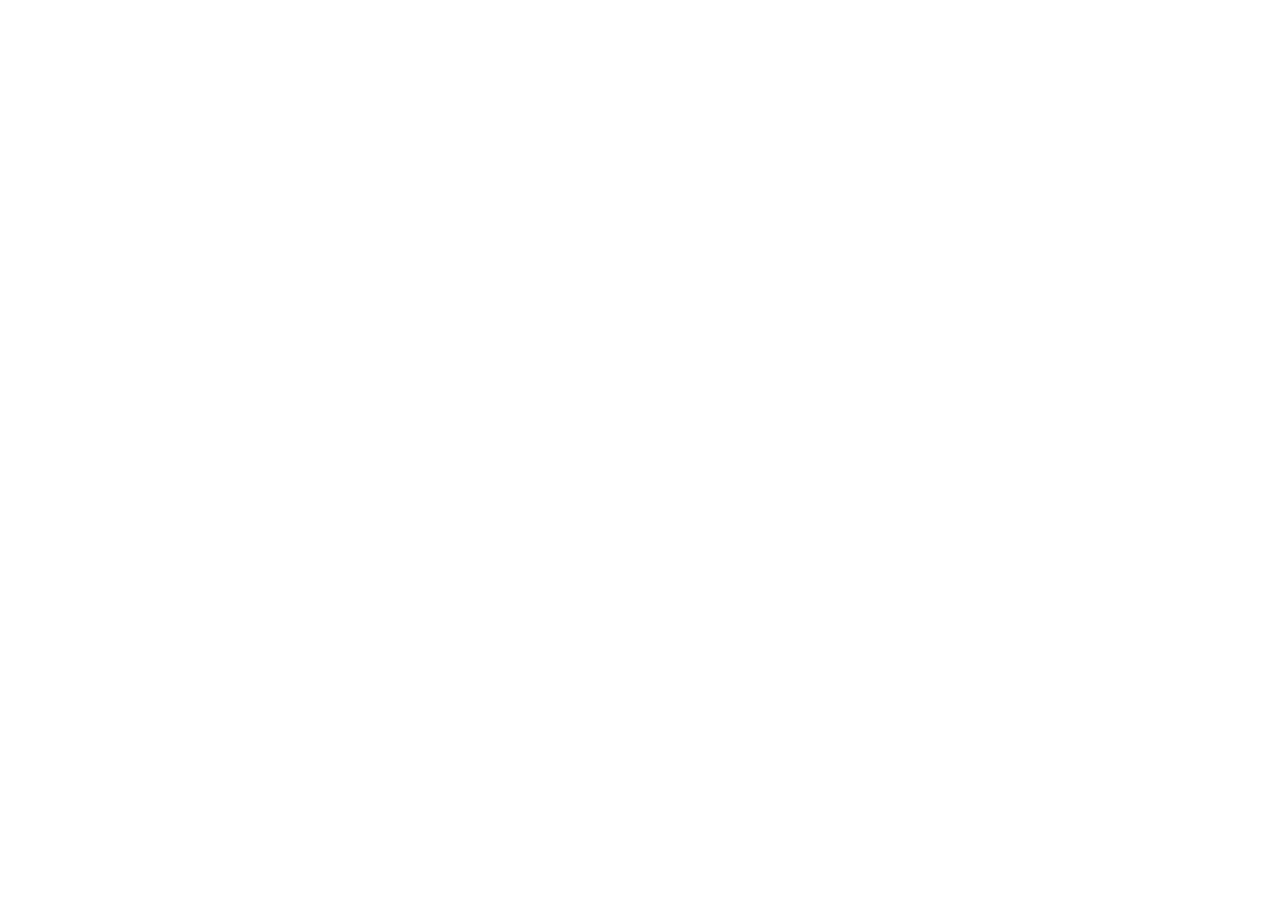
==== WDUnit1/WDLesson1_1Practical/index.html @ 51b712dd "upload Unit 1" ====
<!DOCTYPE html>
<!-- WD Lesson 1.1: How do we display text on a web page?
     Resources 
      https://www.w3schools.com/html/html_intro.asp
      https://www.w3schools.com/tags/tag_hr.asp
      https://www.w3schools.com/tags/tag_hn.asp
      https://www.w3schools.com/tags/tag_p.asp
-->

<html>
  <head>
    <!-- Challenge 1: Change the title of the page to Exploring Basic HTML -->
    <title>Page Title</title>
    <link href="style.css" rel="stylesheet" type="text/css" />
    <script src="script.js"></script>

  </head>
  <body>
    <!-- Challenge 2: Create a heading, h1 for Web Technologies -->
    
    
    <!-- Challenge 3: Create a heading, h3 for HTML -->

    <!-- Challenge 4: Create a paragraph explaining what is HTML. At least 3 sentences. -->
    
    <!-- Challenge 4a: Insert a horizontal rule, hr -->

    
    <!-- Challenge 5: Create a heading, h3 for CSS -->
    
    <!-- Challenge 6: Create a paragraph explaining what is CSS.  At least 3 sentences. -->
    
    <!-- Challenge 6a: Insert a horizontal rule, hr -->

    
    <!-- Challenge 7: Create a heading, h3 for JavaScript -->
    
    <!-- Challenge 8: Create a paragraph explaining what is JavaScript.  At least 3 sentences. -->
    
    <!-- Challenge 8a: Insert a horizontal rule, hr -->
    
    
    <!-- Challenge Bonus: Similar to the concepts above add one more web technology using a heading 
     and paragraph.  Here are some suggestions of concepts: ReactJS, JQuery, Bootstrap, AFrame -->
  </body>
</html>
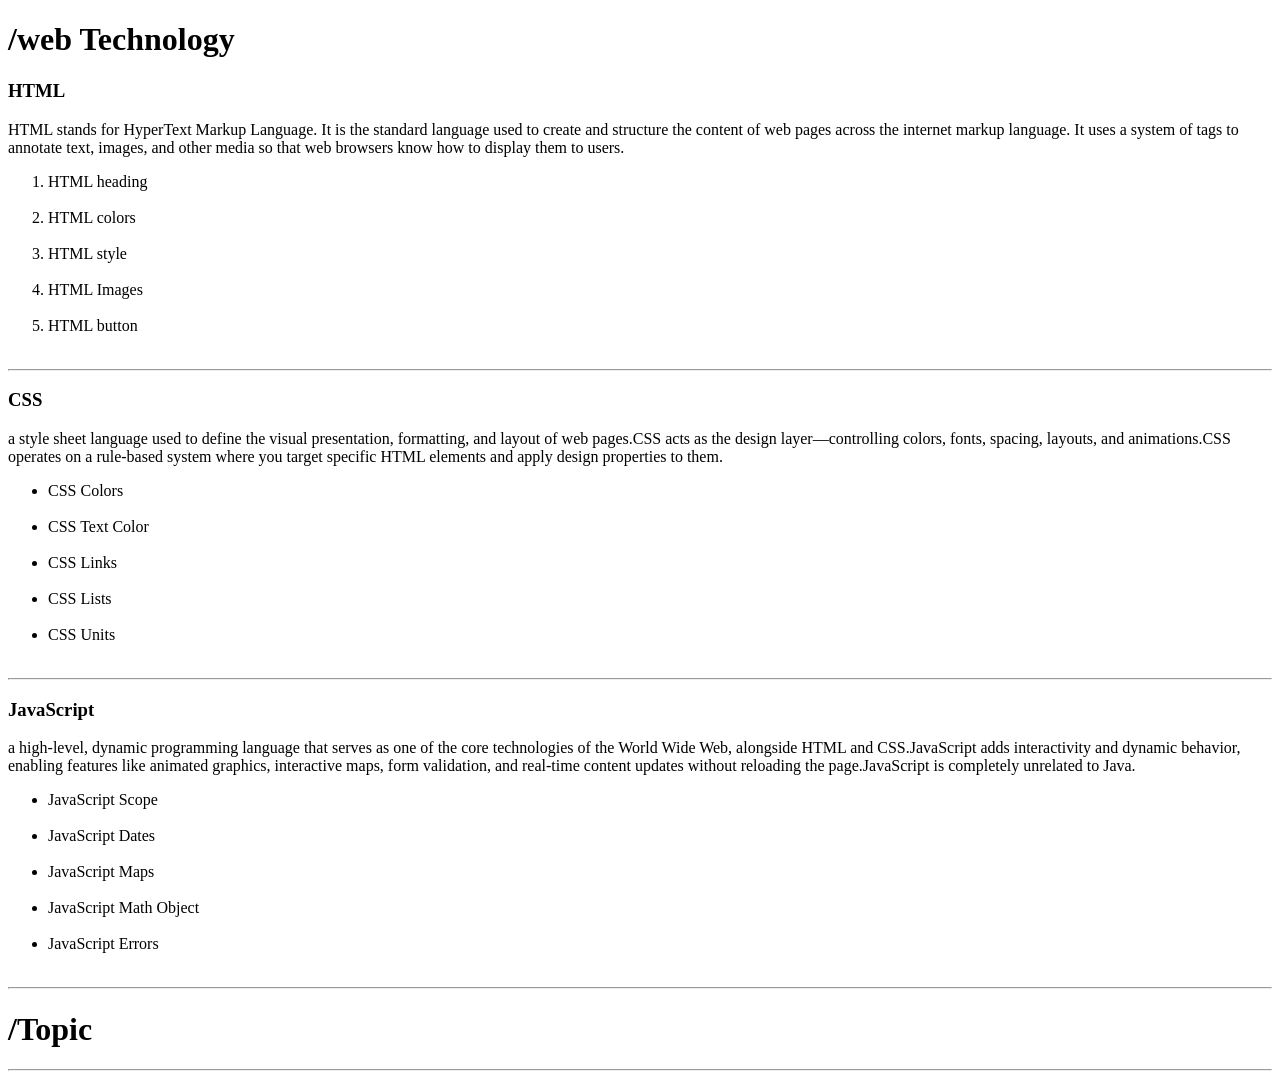
==== commit e95736e6: "Lesson1.1 Practical" ====
--- a/WDUnit1/WDLesson1_1Practical/index.html
+++ b/WDUnit1/WDLesson1_1Practical/index.html
@@ -17,30 +17,54 @@
   </head>
   <body>
     <!-- Challenge 2: Create a heading, h1 for Web Technologies -->
-    
+    <h1>/web Technology</h1>
     
     <!-- Challenge 3: Create a heading, h3 for HTML -->
-
+     <h3>HTML</h3>
     <!-- Challenge 4: Create a paragraph explaining what is HTML. At least 3 sentences. -->
-    
+    <p>HTML stands for HyperText Markup Language. It is the standard language used to create and structure the content of web pages across the internet markup language. It uses a system of tags to annotate text, images, and other media so that web browsers know how to display them to users. </p>
     <!-- Challenge 4a: Insert a horizontal rule, hr -->
-
+  <ol>
+  <li>HTML heading</li><br>
+  <li>HTML colors</li><br>
+  <li>HTML style</li><br>
+  <li>HTML Images</li><br>
+  <li>HTML button</li><br>
+  </ol>
+    <hr>
     
     <!-- Challenge 5: Create a heading, h3 for CSS -->
-    
+    <h3>CSS</h3>
     <!-- Challenge 6: Create a paragraph explaining what is CSS.  At least 3 sentences. -->
-    
+    <p>a style sheet language used to define the visual presentation, formatting, and layout of web pages.CSS acts as the design layer—controlling colors, fonts, spacing, layouts, and animations.CSS operates on a rule-based system where you target specific HTML elements and apply design properties to them.</p>
     <!-- Challenge 6a: Insert a horizontal rule, hr -->
-
+     <ul>
+  <li>CSS Colors</li><br>
+  <li>CSS Text Color</li><br>
+  <li>CSS Links</li><br>
+  <li>CSS Lists</li><br>
+  <li>CSS Units</li><br>
+  </ul>
+    <hr>
     
     <!-- Challenge 7: Create a heading, h3 for JavaScript -->
-    
+    <h3>JavaScript</h3>
     <!-- Challenge 8: Create a paragraph explaining what is JavaScript.  At least 3 sentences. -->
-    
+    <p>a high-level, dynamic programming language that serves as one of the core technologies of the World Wide Web, alongside HTML and CSS.JavaScript adds interactivity and dynamic behavior, enabling features like animated graphics, interactive maps, form validation, and real-time content updates without reloading the page.JavaScript is completely unrelated to Java.</p>
     <!-- Challenge 8a: Insert a horizontal rule, hr -->
-    
+          <ul>
+  <li>JavaScript Scope</li><br>
+  <li>JavaScript Dates</li><br>
+  <li>JavaScript Maps</li><br>
+  <li>JavaScript Math Object</li><br>
+  <li>JavaScript Errors</li><br>
+  </ul>
+    <hr>
     
     <!-- Challenge Bonus: Similar to the concepts above add one more web technology using a heading 
      and paragraph.  Here are some suggestions of concepts: ReactJS, JQuery, Bootstrap, AFrame -->
   </body>
+  <h1>/Topic</h1>
+
+  <hr>
 </html>
